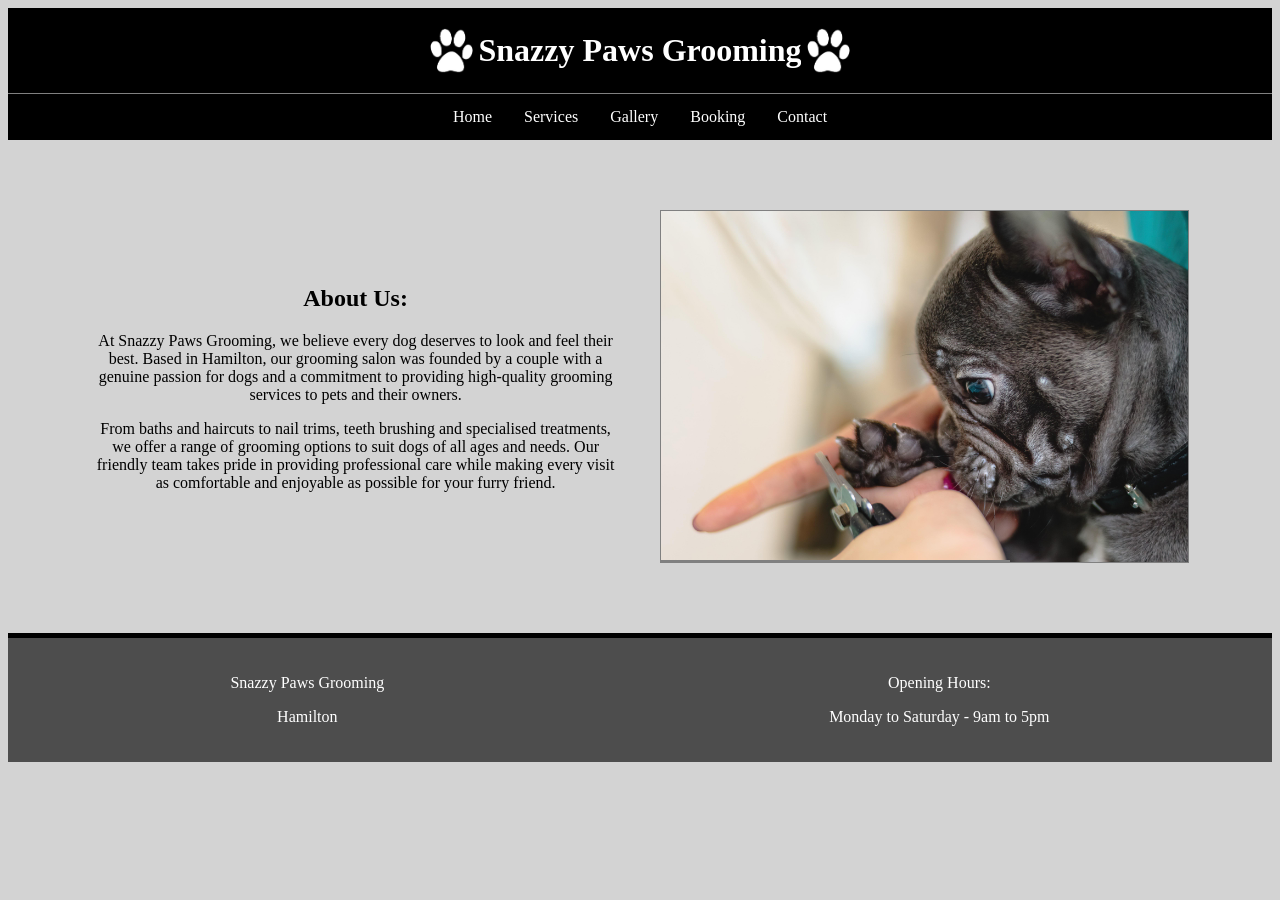
==== index.html @ 431f01e7 "Initial" ====
<!DOCTYPE html>
<html lang="en">
<head>
    <meta charset= "utf-8">
    <title>Snazzy Paws Grooming</title>
    <link rel="stylesheet" href="styles/styles.min.css">
</head>
<body>
    <header class="header">
        <img src="images/pawprint.jpg" alt="pawprint" width="55" height="55">
        <h1>Snazzy Paws Grooming</h1>
        <img src="images/pawprint.jpg" alt="pawprint" width="55" height="55">
    </header>
    <nav class="topnav">
        <a href="index.html">Home</a>
        <a href="services.html">Services</a>
        <a href="gallery.html">Gallery</a>
        <a href="booking.html">Booking</a>
        <a href="contact.html">Contact</a>
    </nav>
    <main>
        <section id="about">
            <div id="about-text">
                <h2>About Us:</h2>
                <p>At Snazzy Paws Grooming, we believe every dog deserves to look and feel their best. Based in Hamilton, 
                our grooming salon was founded by a couple with a genuine passion for dogs and a commitment to providing 
                high-quality grooming services to pets and their owners.</p>
                <p>From baths and haircuts to nail trims, teeth brushing and specialised treatments, we offer a range of 
                grooming options to suit dogs of all ages and needs. Our friendly team takes pride in providing professional 
                care while making every visit as comfortable and enjoyable as possible for your furry friend.</p>
            </div>
            <div id="about-image">
                <img src="images/dog-fp.jpg" alt="Dog getting nails clipped" width="384px"  height="256px">
            </div>
        </section>
    </main>
    <footer class="footer">
        <div id="footer-text">
            <p>Snazzy Paws Grooming</p>
            <p>Hamilton</p>
        </div>
        <div class="opening-hours">        
            <p>Opening Hours:</p>
            <p>Monday to Saturday - 9am to 5pm</p>
        </div>
    </footer>
</body>
</html>
---- styles/styles.min.css ----
*{box-sizing:border-box}body{background-color:lightgray}.header{background-color:#000;color:#fff;display:flex;flex-direction:row;justify-content:center;align-items:center}.header h1{text-align:center;margin:0;padding:24px 0}.topnav{display:flex;flex-direction:row;justify-content:center;flex-wrap:wrap;background-color:#000;border-top:gray 1px solid;margin-bottom:50px}.topnav a{color:#fff;text-align:center;padding:14px 16px;text-decoration:none}.topnav a:hover{background-color:gray;color:#000}.footer{background-color:#4D4D4D;border-top:solid 5px #000;color:#fff;display:flex;justify-content:space-around;padding:20px 0;margin-top:50px}#about{width:90%;margin:0 auto;display:flex;align-items:center}h2,p{text-align:center}@media (max-width:700px){#about{flex-direction:column}}#about-text,#about-image{width:50%;padding:20px}@media (max-width:700px){#about-text,#about-image{width:100%}}#about-image img{width:100%;height:auto;display:block;border:1px solid gray}table{width:50%;margin-left:25%}@media (max-width:700px){table{width:100%;margin:0 auto}tr,td{display:block;width:100%}tr{margin-bottom:20px}td{text-align:center}}td{padding:10px}.gallery-row{display:flex;flex-wrap:wrap;justify-content:center;width:90%;margin:auto}.gallery-row img{width:25%;height:auto;padding:5px;display:block}@media (max-width:700px){.gallery-row img{width:50%}}@media (max-width:500px){.gallery-row img{width:100%}}.form{width:50%;max-width:800px;margin:0 auto;padding:30px;background-color:#fff;border-top:3px #000 dotted;border-bottom:3px #000 dotted}form div{display:flex;justify-content:center;align-items:center;flex-wrap:wrap;margin:20px 0}form label{width:150px;text-align:right;margin-right:20px}@media (max-width:900px){.form{width:65%}}@media (max-width:800px){.form{width:75%}form div{flex-direction:column;align-items:center}form label{width:auto;text-align:center;margin-right:0}form input{width:50%}}#location{width:90%;margin:0 auto;display:flex;align-items:center;gap:20px}gmp-map{width:50%;border:2px solid #000}#location-text{width:50%;text-align:center;font-size:20px}.contact-hours{margin-top:40px}@media (max-width:700px){#location{flex-direction:column}gmp-map,#location-text{width:90%}}#contact-form{margin-top:40px}
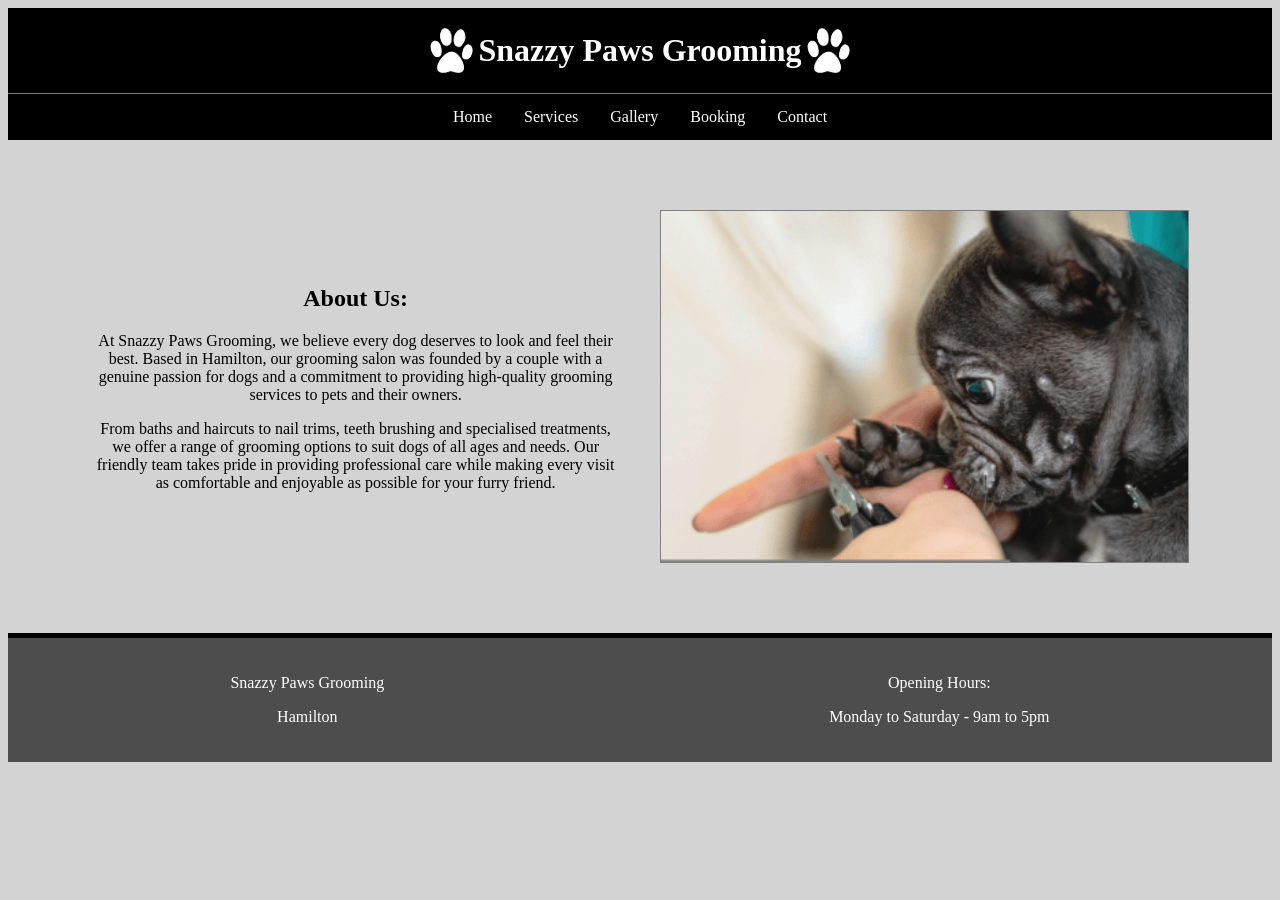
==== commit 3b24b8cf: "Chanhged all image srcs to png" ====
--- a/index.html
+++ b/index.html
@@ -7,9 +7,9 @@
 </head>
 <body>
     <header class="header">
-        <img src="images/pawprint.jpg" alt="pawprint" width="55" height="55">
+        <img src="images/pawprint.png" alt="pawprint" width="55" height="55">
         <h1>Snazzy Paws Grooming</h1>
-        <img src="images/pawprint.jpg" alt="pawprint" width="55" height="55">
+        <img src="images/pawprint.png" alt="pawprint" width="55" height="55">
     </header>
     <nav class="topnav">
         <a href="index.html">Home</a>
@@ -30,7 +30,7 @@
                 care while making every visit as comfortable and enjoyable as possible for your furry friend.</p>
             </div>
             <div id="about-image">
-                <img src="images/dog-fp.jpg" alt="Dog getting nails clipped" width="384px"  height="256px">
+                <img src="images/dog-fp.png" alt="Dog getting nails clipped" width="384"  height="256">
             </div>
         </section>
     </main>
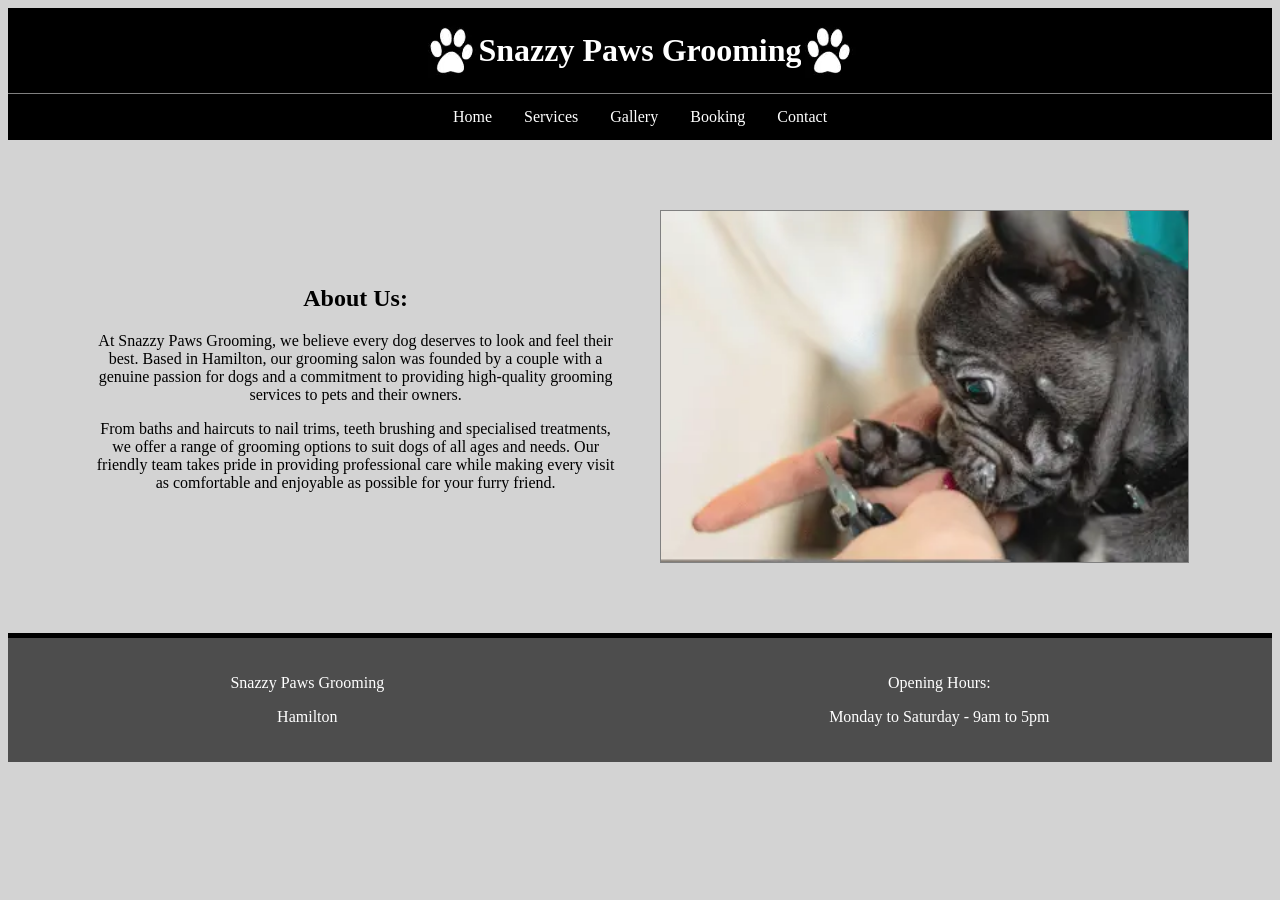
==== commit 0a4a8f0f: "Changed images to webp and updated all links" ====
--- a/index.html
+++ b/index.html
@@ -7,9 +7,9 @@
 </head>
 <body>
     <header class="header">
-        <img src="images/pawprint.png" alt="pawprint" width="55" height="55">
+        <img src="images/pawprint.webp" alt="pawprint" width="55" height="55">
         <h1>Snazzy Paws Grooming</h1>
-        <img src="images/pawprint.png" alt="pawprint" width="55" height="55">
+        <img src="images/pawprint.webp" alt="pawprint" width="55" height="55">
     </header>
     <nav class="topnav">
         <a href="index.html">Home</a>
@@ -30,7 +30,7 @@
                 care while making every visit as comfortable and enjoyable as possible for your furry friend.</p>
             </div>
             <div id="about-image">
-                <img src="images/dog-fp.png" alt="Dog getting nails clipped" width="384"  height="256">
+                <img src="images/dog-fp.webp" alt="Dog getting nails clipped" width="384"  height="256">
             </div>
         </section>
     </main>
